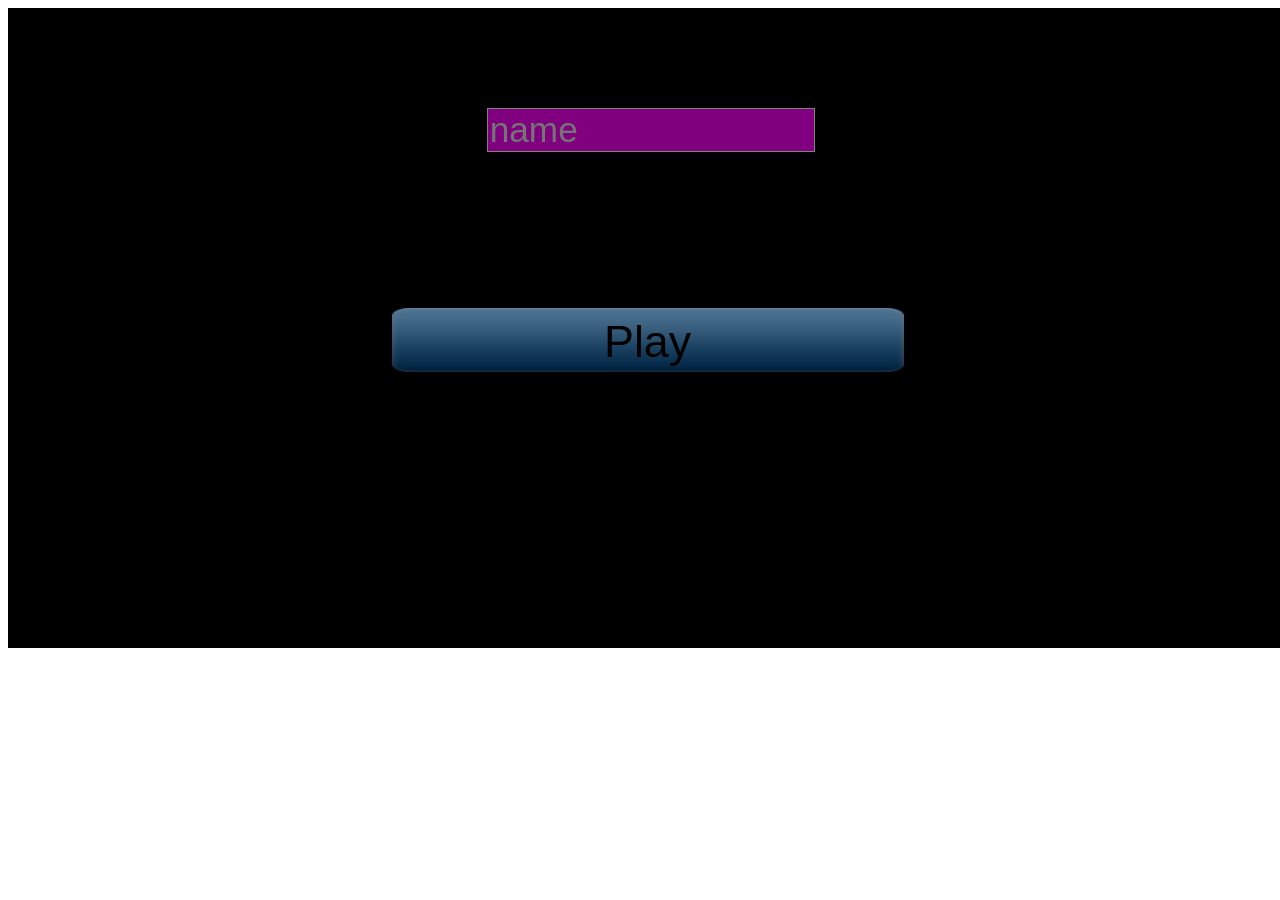
==== public/index.html @ 04b51dd3 "Rules, Queens, and checks Have added all the necessary rules for the game have left out rule 6 as it" ====
<!DOCTYPE html>
<html lang="en">
<head>
    <meta charset="UTF-8">
    <meta name="author" content="Anthony Reid & Stuart Boon">
    <title>Chekers</title>
    <script src="Checkers/library/phaser.min.js"></script>
    <script src="Checkers/jq/jquery-1.11.2.min.js"></script>
    <script src="https://cdn.firebase.com/js/client/2.4.0/firebase.js"></script>
</head>
<body>
    <div id="tInput" style="position: absolute; z-index: 1;"></div>
    <div id="checkers" style="float:left;"></div>

    <script src="Checkers/JS/constants.js"></script>
    <script src="Checkers/JS/firebase_check.js"></script>
    <script src="Checkers/JS/preload.js"></script>
    <script src="Checkers/JS/menu.js"></script>
    <script src="Checkers/JS/gameScene.js"></script>
    <script src="Checkers/JS/endScene.js"></script>
    <script>
        /**
         * an anonymous self executing function, creates an instance of the Phaser game
         * and adds the game states, then initialises the first state Preload.
         */
        (function(){
            // creating a new phaser game
            game = new Phaser.Game('100%', 640, Phaser.auto, 'checkers');
            //creating the game states
            game.state.add('Preload', preload);
            game.state.add('MenuS', menuScene);
            game.state.add('GameS', gameScene);
            game.state.add('EndS', endScene);
            //Starting the first state
            game.state.start("Preload");
        })();
    </script>
</body>
</html>
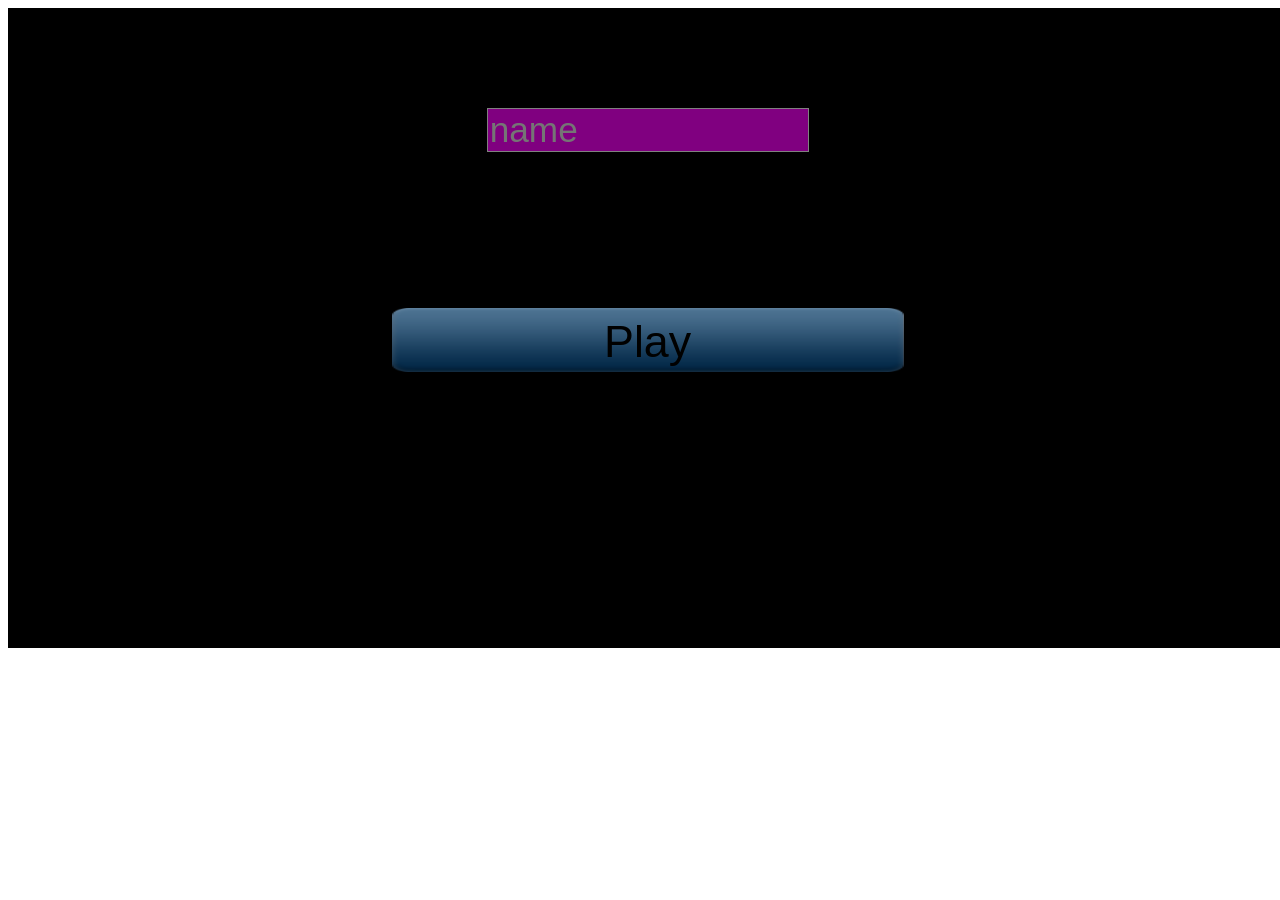
==== commit e9cb9789: "Stuarts elements and more Have uploaded the win and lose scenes created by Stuart, in addtion to his" ====
--- a/public/index.html
+++ b/public/index.html
@@ -1,11 +1,12 @@
-<!DOCTYPE html>
+<html manifest="CheckersManifest.txt">
 <html lang="en">
 <head>
     <meta charset="UTF-8">
+    <meta name="viewport" content="width=device-width, initial-scale=1.0">
     <meta name="author" content="Anthony Reid & Stuart Boon">
     <title>Chekers</title>
     <script src="Checkers/library/phaser.min.js"></script>
-    <script src="Checkers/jq/jquery-1.11.2.min.js"></script>
+    <script src="https://ajax.googleapis.com/ajax/libs/jquery/1.12.0/jquery.min.js"></script>
     <script src="https://cdn.firebase.com/js/client/2.4.0/firebase.js"></script>
 </head>
 <body>
@@ -17,7 +18,8 @@
     <script src="Checkers/JS/preload.js"></script>
     <script src="Checkers/JS/menu.js"></script>
     <script src="Checkers/JS/gameScene.js"></script>
-    <script src="Checkers/JS/endScene.js"></script>
+    <script src="Checkers/JS/loseScene.js"></script>
+    <script src="Checkers/JS/winScene.js"></script>
     <script>
         /**
          * an anonymous self executing function, creates an instance of the Phaser game
@@ -30,7 +32,8 @@
             game.state.add('Preload', preload);
             game.state.add('MenuS', menuScene);
             game.state.add('GameS', gameScene);
-            game.state.add('EndS', endScene);
+            game.state.add('EndSL', loseScene);
+            game.state.add('EndSW', winScene);
             //Starting the first state
             game.state.start("Preload");
         })();
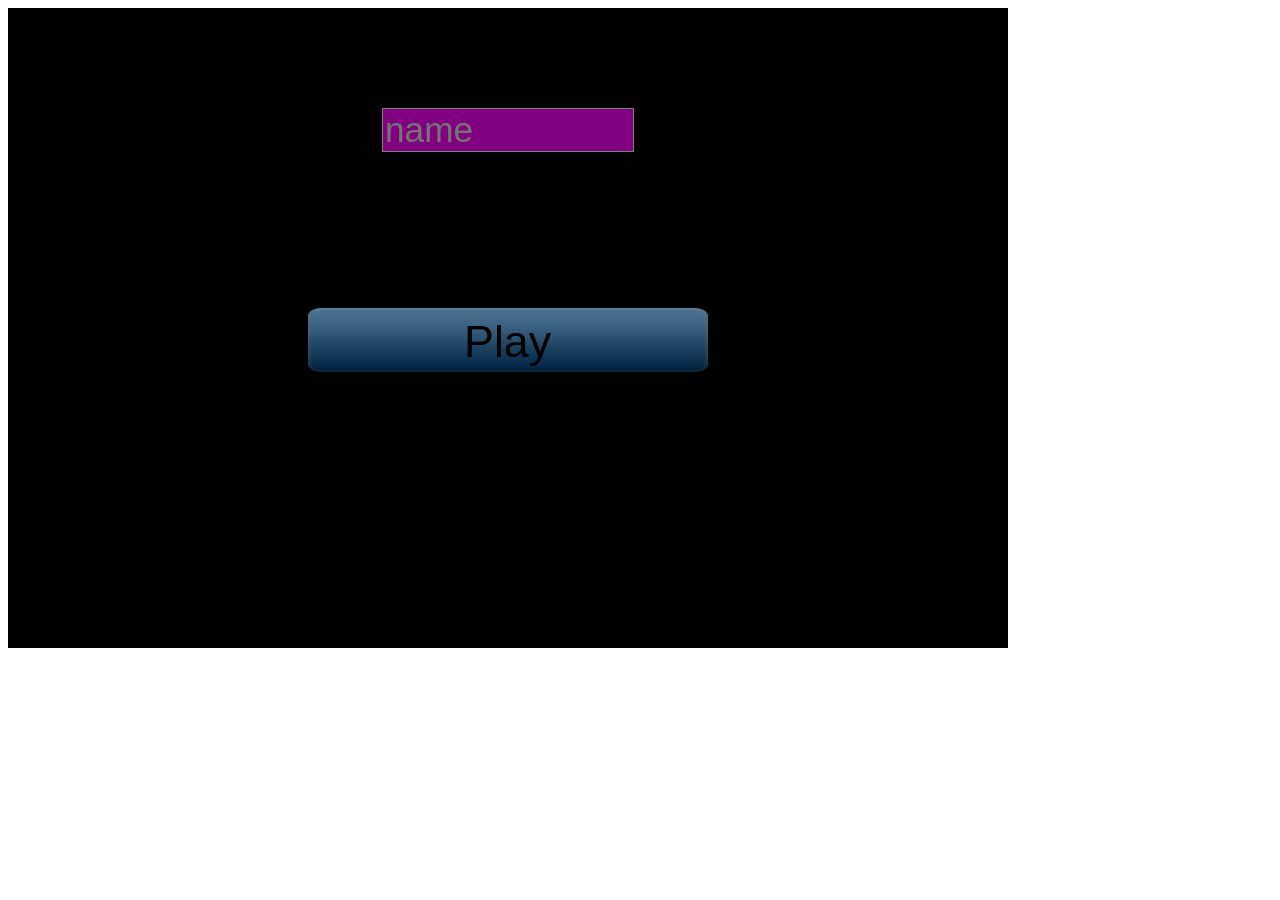
==== commit 15c2f31a: "slight modifications Have update a few elements to make the game cleaner and reduce overlap of sprit" ====
--- a/public/index.html
+++ b/public/index.html
@@ -27,7 +27,7 @@
          */
         (function(){
             // creating a new phaser game
-            game = new Phaser.Game('100%', 640, Phaser.auto, 'checkers');
+            game = new Phaser.Game(1000, 640, Phaser.auto, 'checkers');
             //creating the game states
             game.state.add('Preload', preload);
             game.state.add('MenuS', menuScene);
